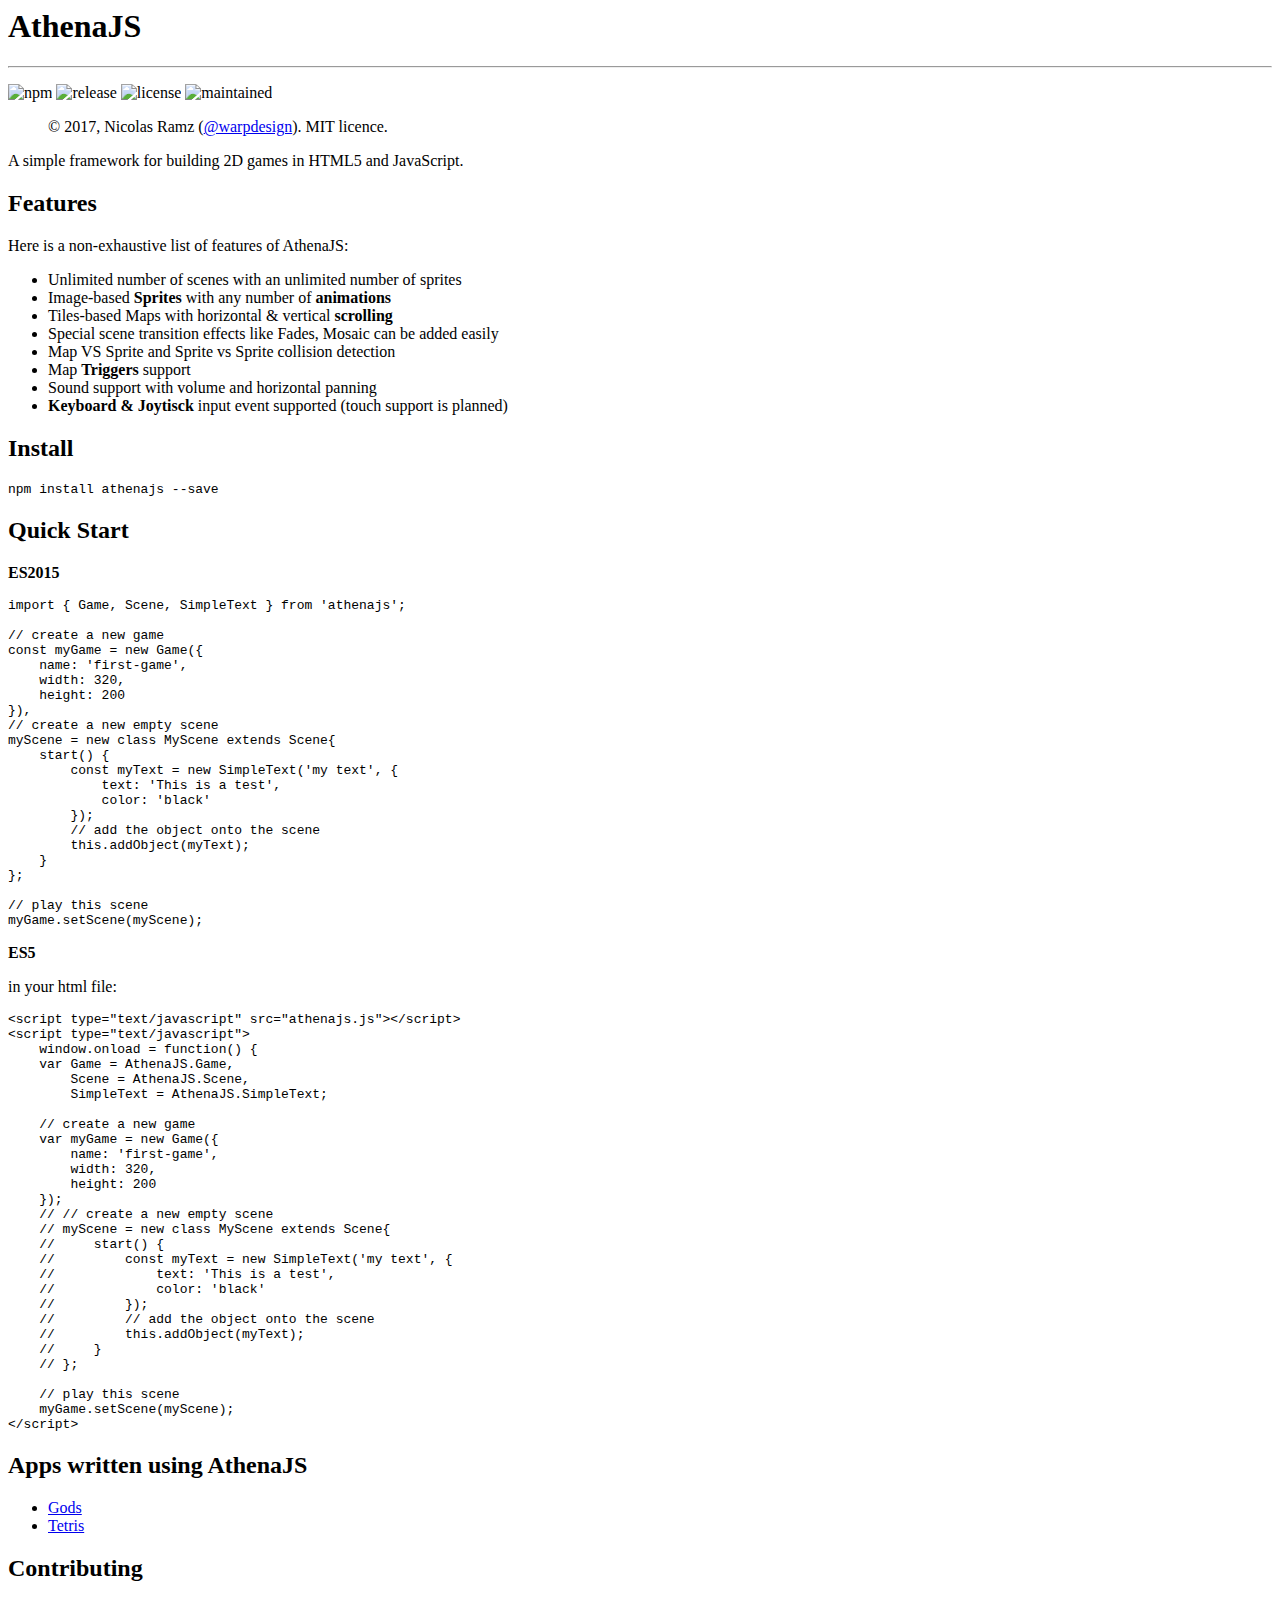
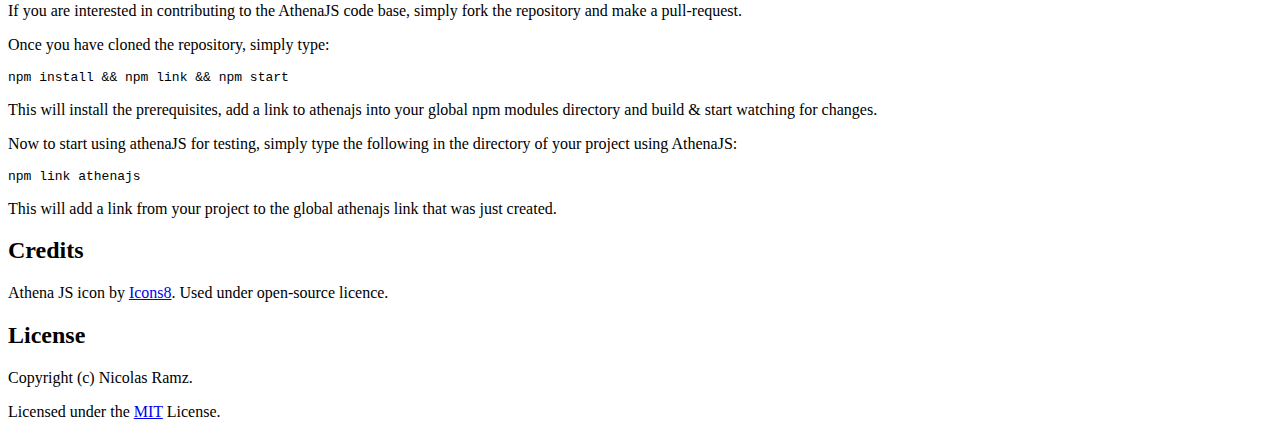
==== content/home.html @ 72252fd6 "ADDED: new 0.1.0 documentation based on docma" ====
<html><head></head><body><h1 id="athenajs">AthenaJS</h1>
<hr />
<p><img src="https://img.shields.io/npm/v/athenajs.svg" alt="npm">
<img src="https://img.shields.io/github/release/athenajs/athenajs.svg" alt="release">
<img src="http://img.shields.io/npm/l/athenajs.svg" alt="license">
<img src="https://img.shields.io/maintenance/yes/2017.svg" alt="maintained"></p>
<blockquote>
<p>© 2017, Nicolas Ramz (<a href="https://www.github.com/warpdesign">@warpdesign</a>). MIT licence.</p>
</blockquote>
<p>A simple framework for building 2D games in HTML5 and JavaScript.</p>
<h2 id="features">Features</h2>
<p> Here is a non-exhaustive list of features of AthenaJS:</p>
<ul>
<li>Unlimited number of scenes with an unlimited number of sprites</li>
<li>Image-based <strong>Sprites</strong> with any number of <strong>animations</strong></li>
<li>Tiles-based Maps with horizontal &amp; vertical <strong>scrolling</strong></li>
<li>Special scene transition effects like Fades, Mosaic can be added easily</li>
<li>Map VS Sprite and Sprite vs Sprite collision detection</li>
<li>Map <strong>Triggers</strong> support</li>
<li>Sound support with volume and horizontal panning</li>
<li><strong>Keyboard &amp; Joytisck</strong> input event supported (touch support is planned)</li>
</ul>
<h2 id="install">Install</h2>
<pre><code>npm install athenajs --save
</code></pre><h2 id="quick-start">Quick Start</h2>
<p><strong>ES2015</strong></p>
<pre><code class="lang-javascript">import { Game, Scene, SimpleText } from 'athenajs';

// create a new game
const myGame = new Game({
    name: 'first-game',
    width: 320,
    height: 200
}),
// create a new empty scene
myScene = new class MyScene extends Scene{
    start() {
        const myText = new SimpleText('my text', {
            text: 'This is a test',
            color: 'black'
        });
        // add the object onto the scene
        this.addObject(myText);
    }
};

// play this scene
myGame.setScene(myScene);
</code></pre>
<p><strong>ES5</strong></p>
<p>in your html file:</p>
<pre><code class="lang-html">&lt;script type="text/javascript" src="athenajs.js"&gt;&lt;/script&gt;
&lt;script type="text/javascript"&gt;
    window.onload = function() {
    var Game = AthenaJS.Game,
        Scene = AthenaJS.Scene,
        SimpleText = AthenaJS.SimpleText;

    // create a new game
    var myGame = new Game({
        name: 'first-game',
        width: 320,
        height: 200
    });
    // // create a new empty scene
    // myScene = new class MyScene extends Scene{
    //     start() {
    //         const myText = new SimpleText('my text', {
    //             text: 'This is a test',
    //             color: 'black'
    //         });
    //         // add the object onto the scene
    //         this.addObject(myText);
    //     }
    // };

    // play this scene
    myGame.setScene(myScene);
&lt;/script&gt;
</code></pre>
<h2 id="apps-written-using-athenajs">Apps written using AthenaJS</h2>
<ul>
<li><a href="https://athenajs.github.io/athenajs-documentation/">Gods</a></li>
<li><a href="https://github.com/AthenaJS/athenajs-samples">Tetris</a></li>
</ul>
<h2 id="contributing">Contributing</h2>
<p>If you are interested in contributing to the AthenaJS code base, simply fork the repository and make a pull-request.</p>
<p>Once you have cloned the repository, simply type:</p>
<pre><code class="lang-bash">npm install &amp;&amp; npm link &amp;&amp; npm start
</code></pre>
<p>This will install the prerequisites, add a link to athenajs into your global npm modules directory and build &amp; start watching for changes.</p>
<p>Now to start using athenaJS for testing, simply type the following in the directory of your project using AthenaJS:</p>
<pre><code class="lang-bash">npm link athenajs
</code></pre>
<p>This will add a link from your project to the global athenajs link that was just created.</p>
<h2 id="credits">Credits</h2>
<p>Athena JS icon by <a href="https://icons8.com/">Icons8</a>. Used under open-source licence.</p>
<h2 id="license">License</h2>
<p>Copyright (c) Nicolas Ramz.</p>
<p>Licensed under the <a href="LICENSE">MIT</a> License.</p>
</body></html>
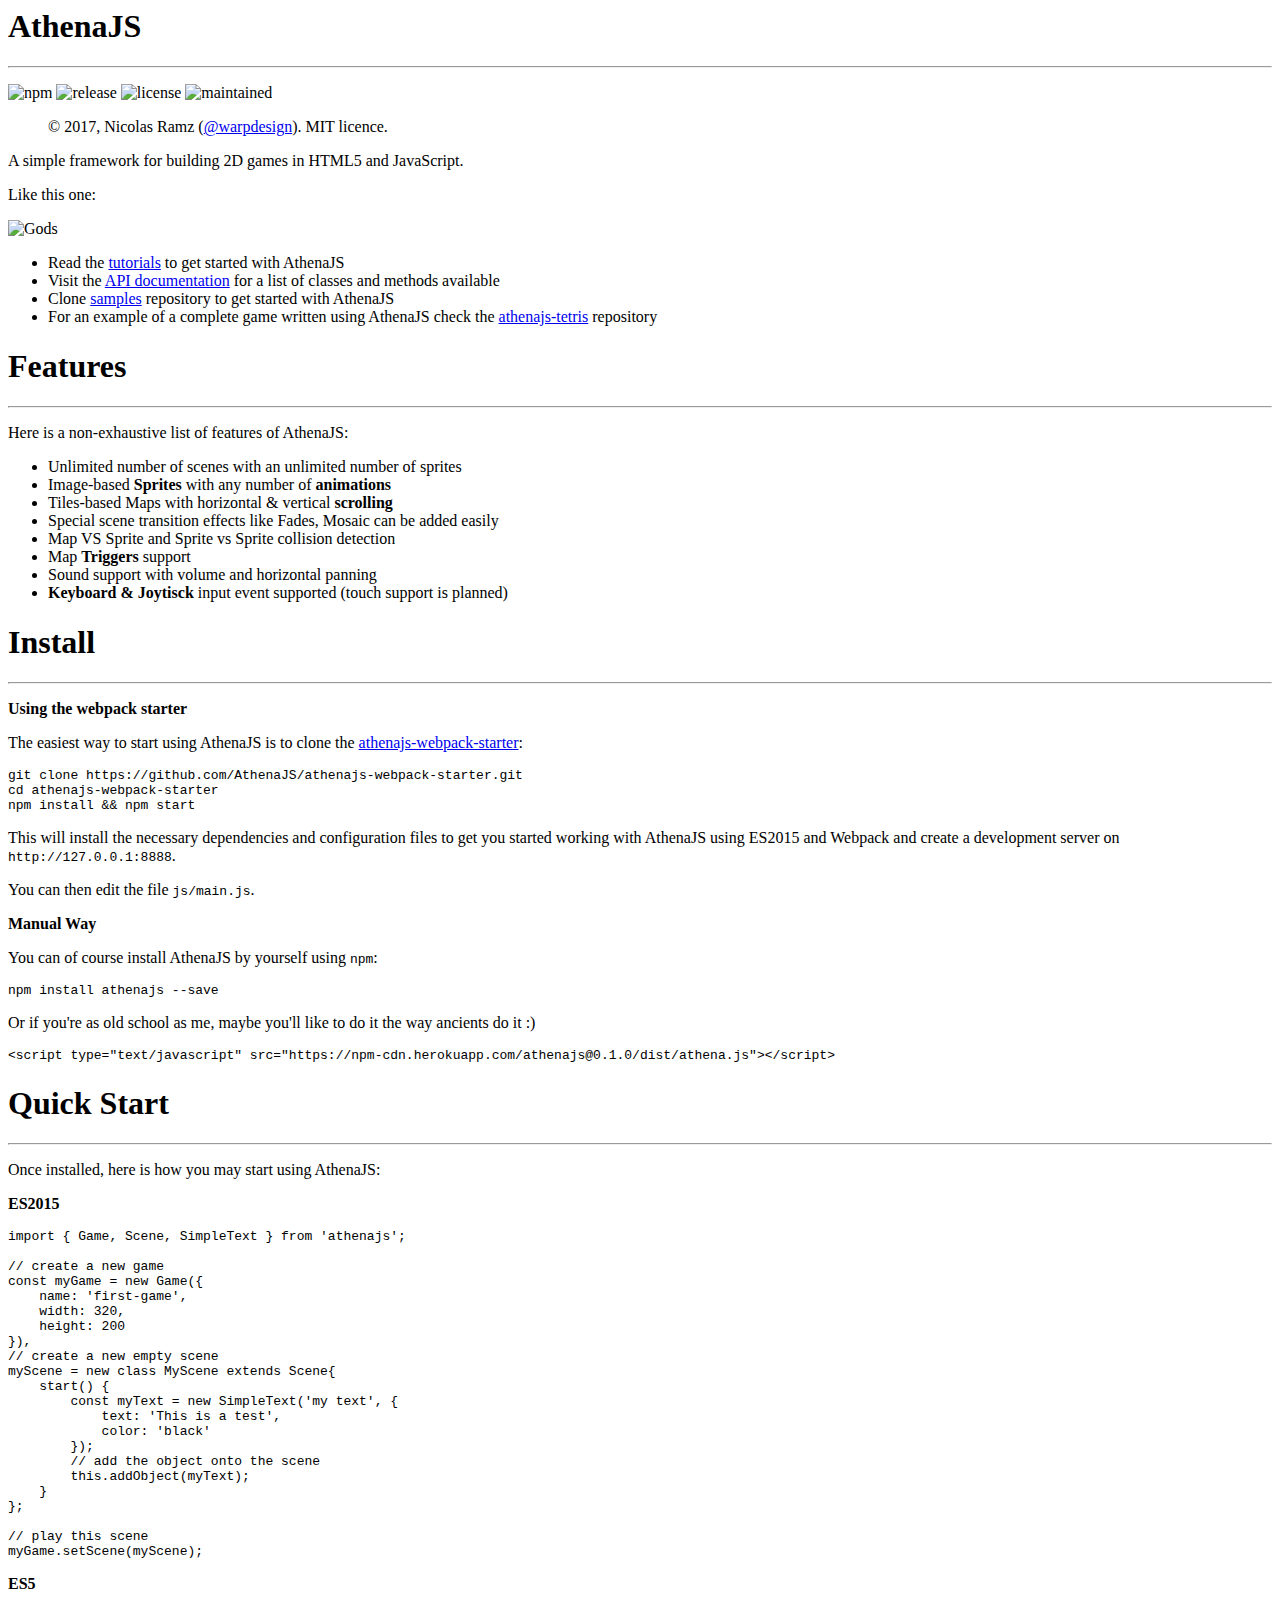
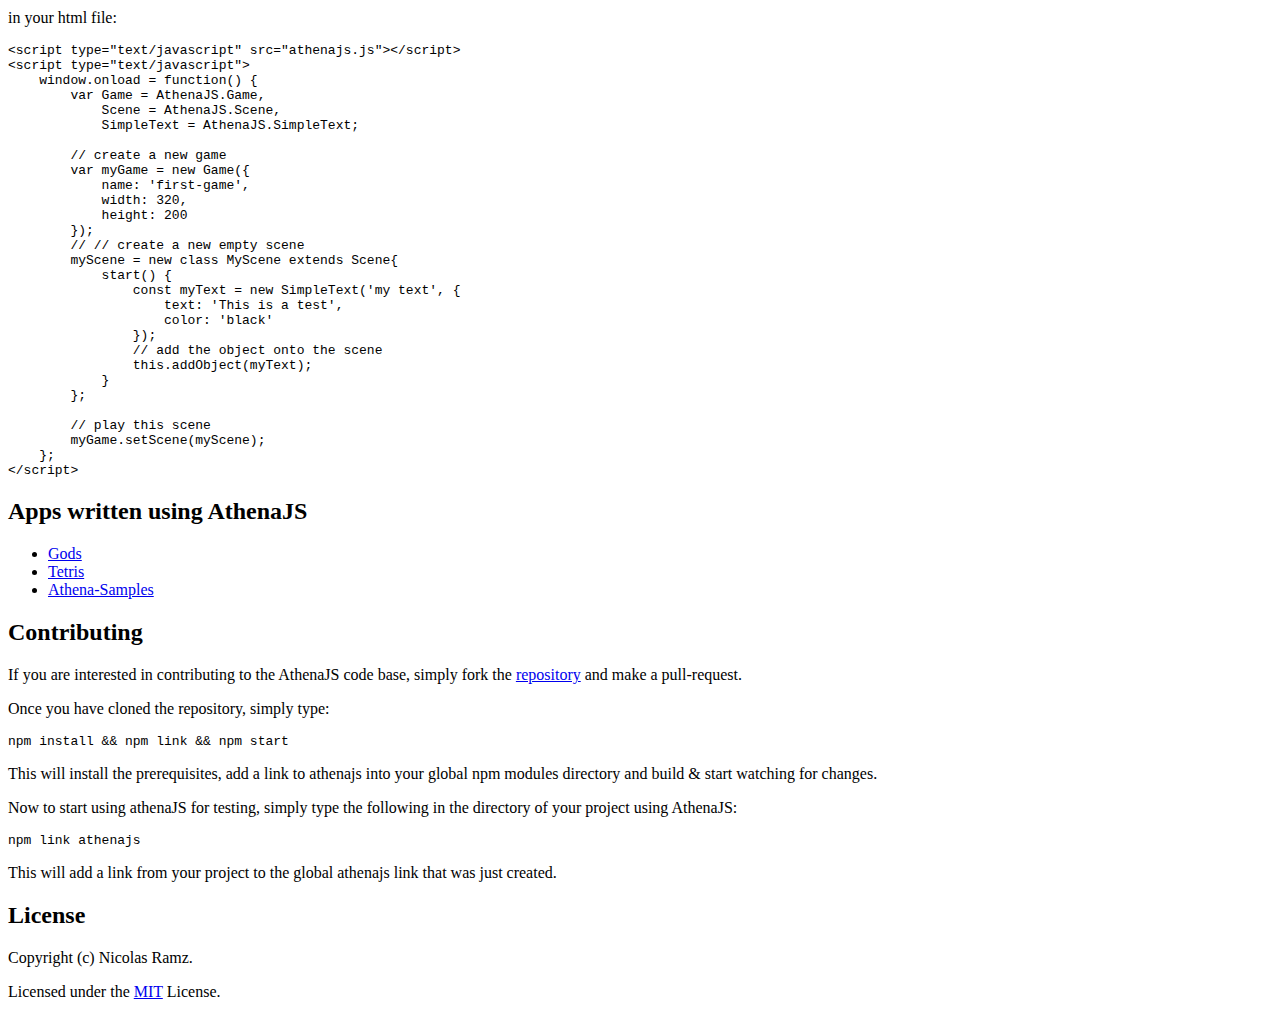
==== commit 68372b53: "UPDATED: intro content" ====
--- a/content/home.html
+++ b/content/home.html
@@ -9,7 +9,16 @@
 <p>© 2017, Nicolas Ramz (<a href="https://www.github.com/warpdesign">@warpdesign</a>). MIT licence.</p>
 </blockquote>
 <p>A simple framework for building 2D games in HTML5 and JavaScript.</p>
-<h2 id="features">Features</h2>
+<p>Like this one:</p>
+<p><img src="https://raw.githubusercontent.com/AthenaJS/athenajs/docs/img/gods.png" alt="Gods"></p>
+<ul>
+<li>Read the <a href="https://athenajs.github.io/athenajs-documentation/?content=tutorials">tutorials</a> to get started with AthenaJS</li>
+<li>Visit the <a href="https://athenajs.github.io/athenajs-documentation/">API documentation</a> for a list of classes and methods available</li>
+<li>Clone <a href="https://github.com/AthenaJS/athenajs-samples">samples</a> repository to get started with AthenaJS</li>
+<li>For an example of a complete game written using AthenaJS check the <a href="https://github.com/AthenaJS/athenajs-tetris">athenajs-tetris</a> repository</li>
+</ul>
+<h1 id="features">Features</h1>
+<hr />
 <p> Here is a non-exhaustive list of features of AthenaJS:</p>
 <ul>
 <li>Unlimited number of scenes with an unlimited number of sprites</li>
@@ -21,9 +30,25 @@
 <li>Sound support with volume and horizontal panning</li>
 <li><strong>Keyboard &amp; Joytisck</strong> input event supported (touch support is planned)</li>
 </ul>
-<h2 id="install">Install</h2>
-<pre><code>npm install athenajs --save
-</code></pre><h2 id="quick-start">Quick Start</h2>
+<h1 id="install">Install</h1>
+<hr />
+<p><strong>Using the webpack starter</strong></p>
+<p>The easiest way to start using AthenaJS is to clone the <a href="https://github.com/AthenaJS/athenajs-webpack-starter">athenajs-webpack-starter</a>:</p>
+<pre><code>git clone https://github.com/AthenaJS/athenajs-webpack-starter.git
+cd athenajs-webpack-starter
+npm install &amp;&amp; npm start
+</code></pre><p>This will install the necessary dependencies and configuration files to get you started working with AthenaJS using ES2015 and Webpack and create a development server on <code>http://127.0.0.1:8888</code>.</p>
+<p>You can then edit the file <code>js/main.js</code>.</p>
+<p><strong>Manual Way</strong></p>
+<p>You can of course install AthenaJS by yourself using <code>npm</code>:</p>
+<pre><code class="lang-bash">npm install athenajs --save
+</code></pre>
+<p>Or if you're as old school as me, maybe you'll like to do it the way ancients do it :)</p>
+<pre><code class="lang-html">&lt;script type="text/javascript" src="https://npm-cdn.herokuapp.com/athenajs@0.1.0/dist/athena.js"&gt;&lt;/script&gt;
+</code></pre>
+<h1 id="quick-start">Quick Start</h1>
+<hr />
+<p>Once installed, here is how you may start using AthenaJS:</p>
 <p><strong>ES2015</strong></p>
 <pre><code class="lang-javascript">import { Game, Scene, SimpleText } from 'athenajs';
 
@@ -53,39 +78,41 @@
 <pre><code class="lang-html">&lt;script type="text/javascript" src="athenajs.js"&gt;&lt;/script&gt;
 &lt;script type="text/javascript"&gt;
     window.onload = function() {
-    var Game = AthenaJS.Game,
-        Scene = AthenaJS.Scene,
-        SimpleText = AthenaJS.SimpleText;
+        var Game = AthenaJS.Game,
+            Scene = AthenaJS.Scene,
+            SimpleText = AthenaJS.SimpleText;
 
-    // create a new game
-    var myGame = new Game({
-        name: 'first-game',
-        width: 320,
-        height: 200
-    });
-    // // create a new empty scene
-    // myScene = new class MyScene extends Scene{
-    //     start() {
-    //         const myText = new SimpleText('my text', {
-    //             text: 'This is a test',
-    //             color: 'black'
-    //         });
-    //         // add the object onto the scene
-    //         this.addObject(myText);
-    //     }
-    // };
+        // create a new game
+        var myGame = new Game({
+            name: 'first-game',
+            width: 320,
+            height: 200
+        });
+        // // create a new empty scene
+        myScene = new class MyScene extends Scene{
+            start() {
+                const myText = new SimpleText('my text', {
+                    text: 'This is a test',
+                    color: 'black'
+                });
+                // add the object onto the scene
+                this.addObject(myText);
+            }
+        };
 
-    // play this scene
-    myGame.setScene(myScene);
+        // play this scene
+        myGame.setScene(myScene);
+    };
 &lt;/script&gt;
 </code></pre>
 <h2 id="apps-written-using-athenajs">Apps written using AthenaJS</h2>
 <ul>
 <li><a href="https://athenajs.github.io/athenajs-documentation/">Gods</a></li>
-<li><a href="https://github.com/AthenaJS/athenajs-samples">Tetris</a></li>
+<li><a href="https://github.com/AthenaJS/athenajs-tetris">Tetris</a></li>
+<li><a href="https://github.com/AthenaJS/athenajs-samples">Athena-Samples</a></li>
 </ul>
 <h2 id="contributing">Contributing</h2>
-<p>If you are interested in contributing to the AthenaJS code base, simply fork the repository and make a pull-request.</p>
+<p>If you are interested in contributing to the AthenaJS code base, simply fork the <a href="https://www.github.com/athenajs/athenajs">repository</a> and make a pull-request.</p>
 <p>Once you have cloned the repository, simply type:</p>
 <pre><code class="lang-bash">npm install &amp;&amp; npm link &amp;&amp; npm start
 </code></pre>
@@ -94,8 +121,6 @@
 <pre><code class="lang-bash">npm link athenajs
 </code></pre>
 <p>This will add a link from your project to the global athenajs link that was just created.</p>
-<h2 id="credits">Credits</h2>
-<p>Athena JS icon by <a href="https://icons8.com/">Icons8</a>. Used under open-source licence.</p>
 <h2 id="license">License</h2>
 <p>Copyright (c) Nicolas Ramz.</p>
 <p>Licensed under the <a href="LICENSE">MIT</a> License.</p>
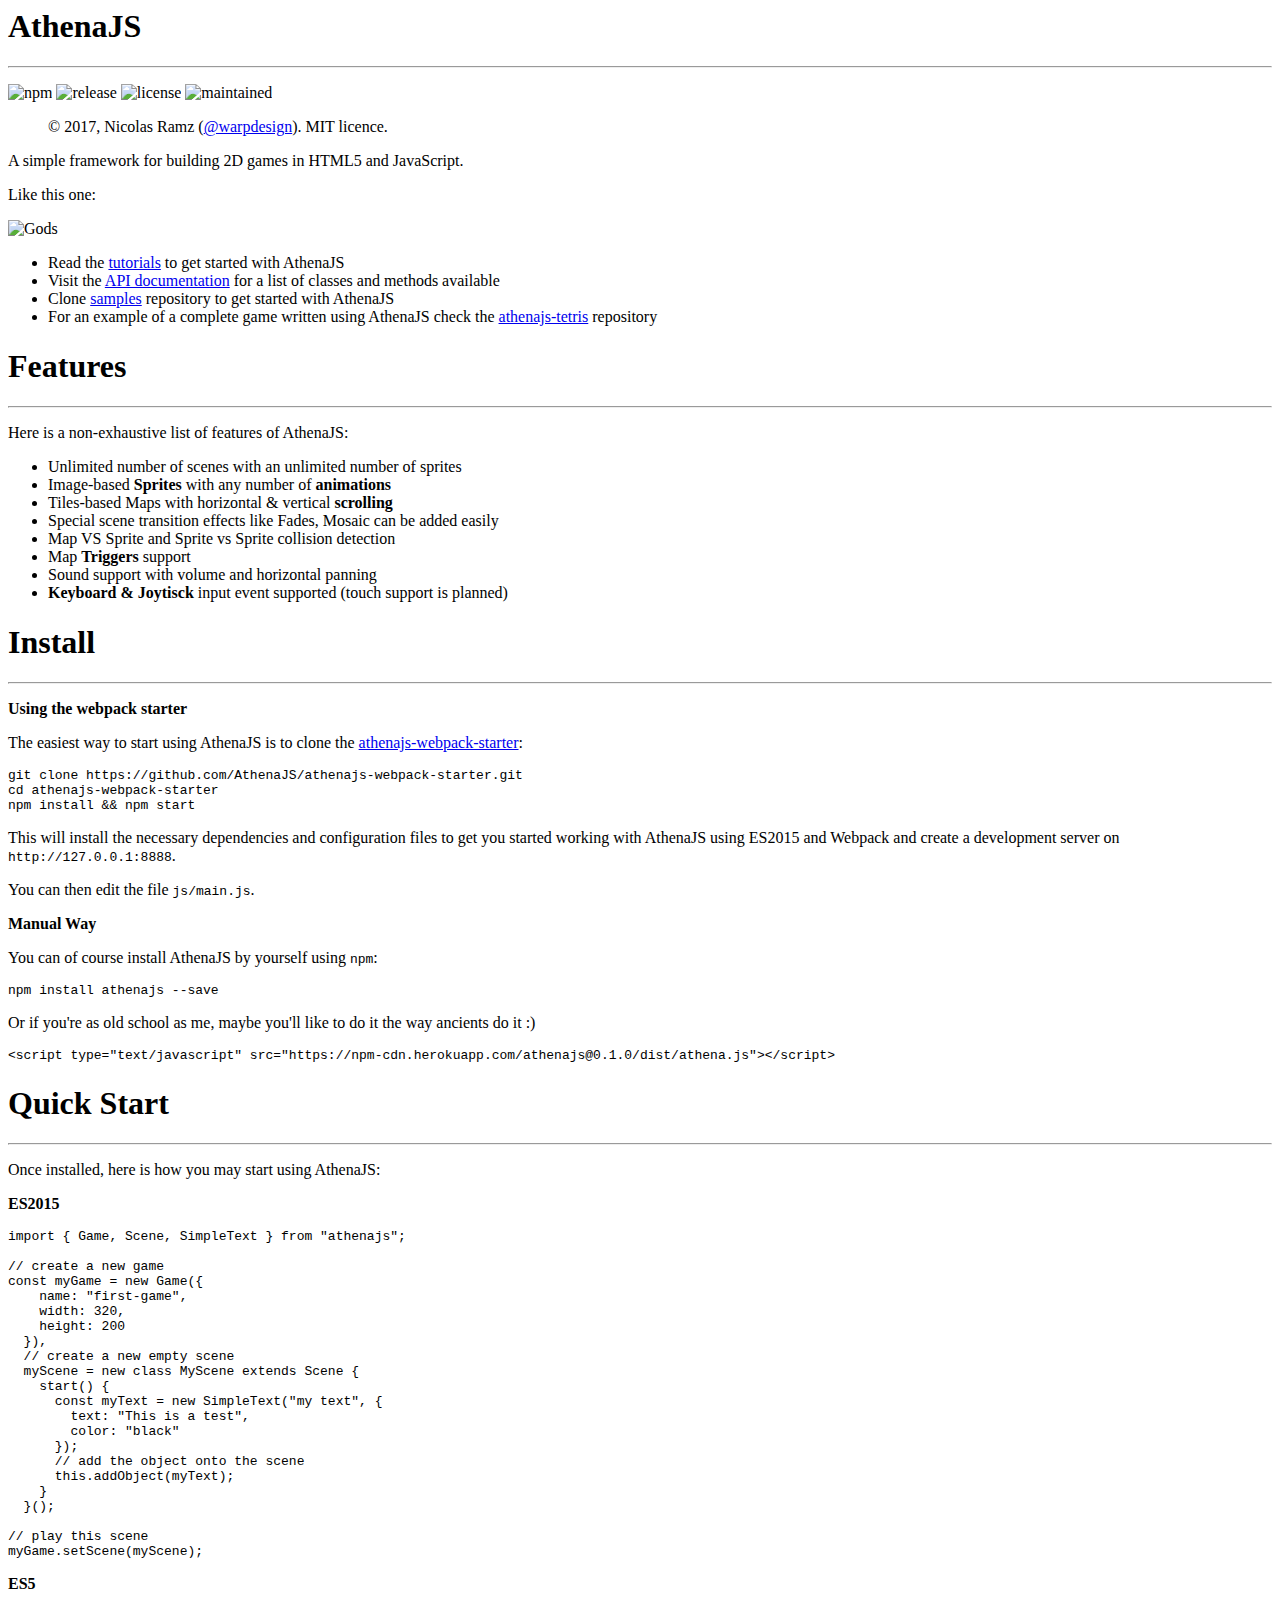
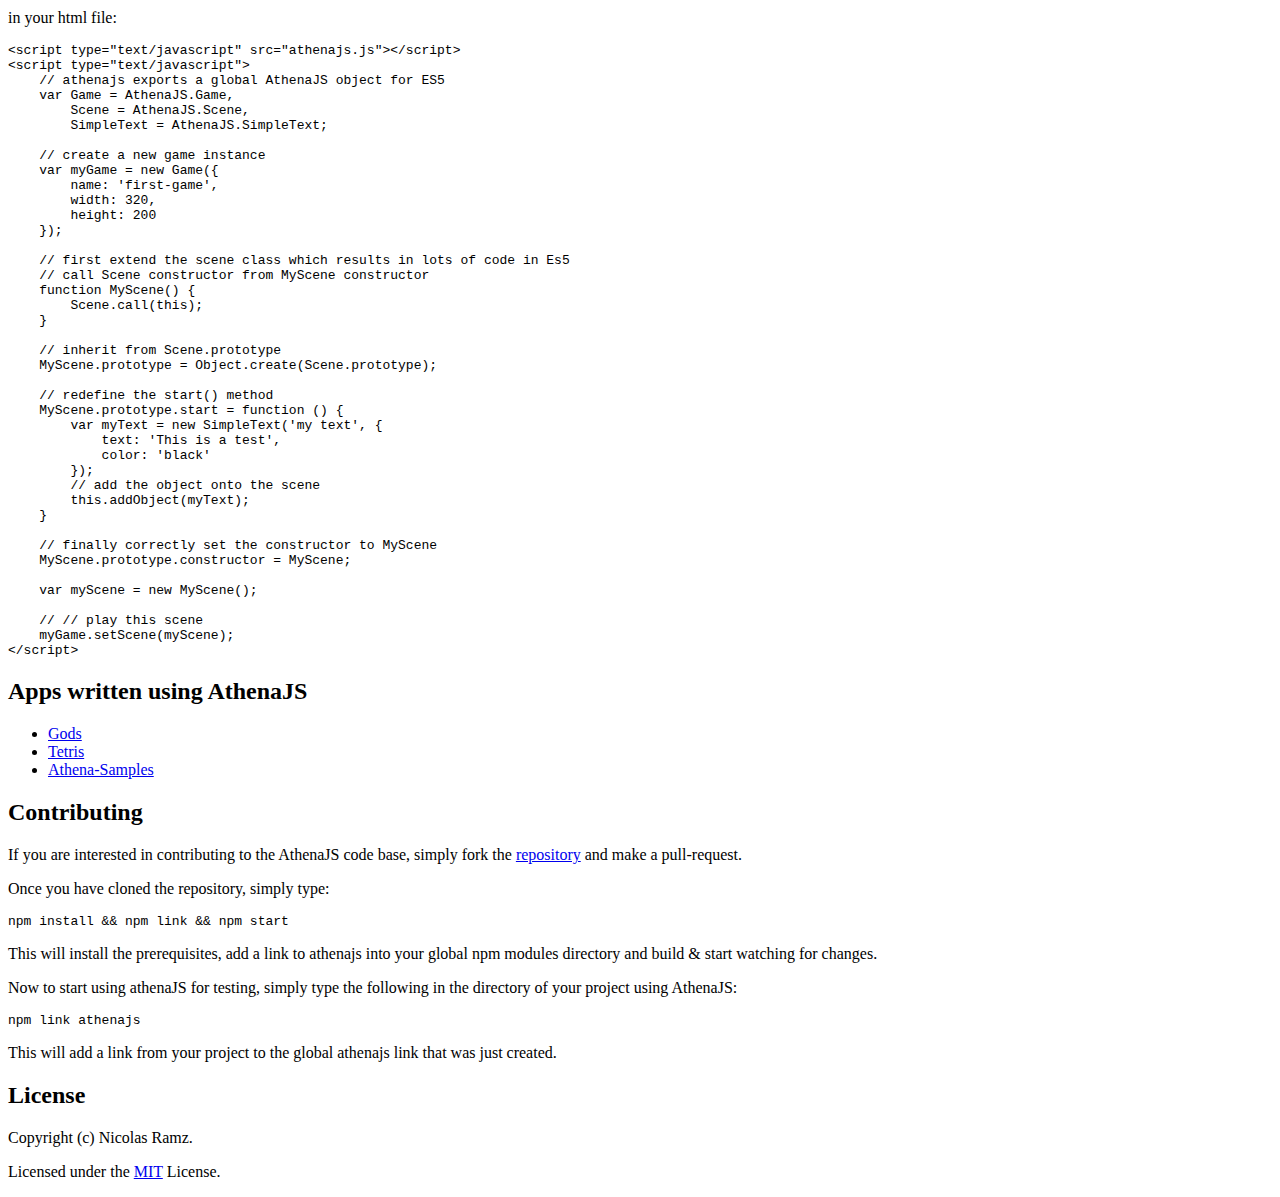
==== commit 795fd850: "FIXED: ES5 example code" ====
--- a/content/home.html
+++ b/content/home.html
@@ -12,14 +12,14 @@
 <p>Like this one:</p>
 <p><img src="https://raw.githubusercontent.com/AthenaJS/athenajs/docs/img/gods.png" alt="Gods"></p>
 <ul>
-<li>Read the <a href="https://athenajs.github.io/athenajs-documentation/?content=tutorials">tutorials</a> to get started with AthenaJS</li>
+<li>Read the <a href="https://athenajs.github.io/athenajs-documentation/?content=start">tutorials</a> to get started with AthenaJS</li>
 <li>Visit the <a href="https://athenajs.github.io/athenajs-documentation/">API documentation</a> for a list of classes and methods available</li>
 <li>Clone <a href="https://github.com/AthenaJS/athenajs-samples">samples</a> repository to get started with AthenaJS</li>
 <li>For an example of a complete game written using AthenaJS check the <a href="https://github.com/AthenaJS/athenajs-tetris">athenajs-tetris</a> repository</li>
 </ul>
 <h1 id="features">Features</h1>
 <hr />
-<p> Here is a non-exhaustive list of features of AthenaJS:</p>
+<p>Here is a non-exhaustive list of features of AthenaJS:</p>
 <ul>
 <li>Unlimited number of scenes with an unlimited number of sprites</li>
 <li>Image-based <strong>Sprites</strong> with any number of <strong>animations</strong></li>
@@ -50,25 +50,25 @@
 <hr />
 <p>Once installed, here is how you may start using AthenaJS:</p>
 <p><strong>ES2015</strong></p>
-<pre><code class="lang-javascript">import { Game, Scene, SimpleText } from 'athenajs';
+<pre><code class="lang-javascript">import { Game, Scene, SimpleText } from "athenajs";
 
 // create a new game
 const myGame = new Game({
-    name: 'first-game',
+    name: "first-game",
     width: 320,
     height: 200
-}),
-// create a new empty scene
-myScene = new class MyScene extends Scene{
+  }),
+  // create a new empty scene
+  myScene = new class MyScene extends Scene {
     start() {
-        const myText = new SimpleText('my text', {
-            text: 'This is a test',
-            color: 'black'
-        });
-        // add the object onto the scene
-        this.addObject(myText);
+      const myText = new SimpleText("my text", {
+        text: "This is a test",
+        color: "black"
+      });
+      // add the object onto the scene
+      this.addObject(myText);
     }
-};
+  }();
 
 // play this scene
 myGame.setScene(myScene);
@@ -77,32 +77,44 @@
 <p>in your html file:</p>
 <pre><code class="lang-html">&lt;script type="text/javascript" src="athenajs.js"&gt;&lt;/script&gt;
 &lt;script type="text/javascript"&gt;
-    window.onload = function() {
-        var Game = AthenaJS.Game,
-            Scene = AthenaJS.Scene,
-            SimpleText = AthenaJS.SimpleText;
+    // athenajs exports a global AthenaJS object for ES5
+    var Game = AthenaJS.Game,
+        Scene = AthenaJS.Scene,
+        SimpleText = AthenaJS.SimpleText;
 
-        // create a new game
-        var myGame = new Game({
-            name: 'first-game',
-            width: 320,
-            height: 200
+    // create a new game instance
+    var myGame = new Game({
+        name: 'first-game',
+        width: 320,
+        height: 200
+    });
+
+    // first extend the scene class which results in lots of code in Es5
+    // call Scene constructor from MyScene constructor
+    function MyScene() {
+        Scene.call(this);
+    }
+
+    // inherit from Scene.prototype
+    MyScene.prototype = Object.create(Scene.prototype);
+
+    // redefine the start() method
+    MyScene.prototype.start = function () {
+        var myText = new SimpleText('my text', {
+            text: 'This is a test',
+            color: 'black'
         });
-        // // create a new empty scene
-        myScene = new class MyScene extends Scene{
-            start() {
-                const myText = new SimpleText('my text', {
-                    text: 'This is a test',
-                    color: 'black'
-                });
-                // add the object onto the scene
-                this.addObject(myText);
-            }
-        };
+        // add the object onto the scene
+        this.addObject(myText);
+    }
 
-        // play this scene
-        myGame.setScene(myScene);
-    };
+    // finally correctly set the constructor to MyScene
+    MyScene.prototype.constructor = MyScene;
+
+    var myScene = new MyScene();
+
+    // // play this scene
+    myGame.setScene(myScene);
 &lt;/script&gt;
 </code></pre>
 <h2 id="apps-written-using-athenajs">Apps written using AthenaJS</h2>
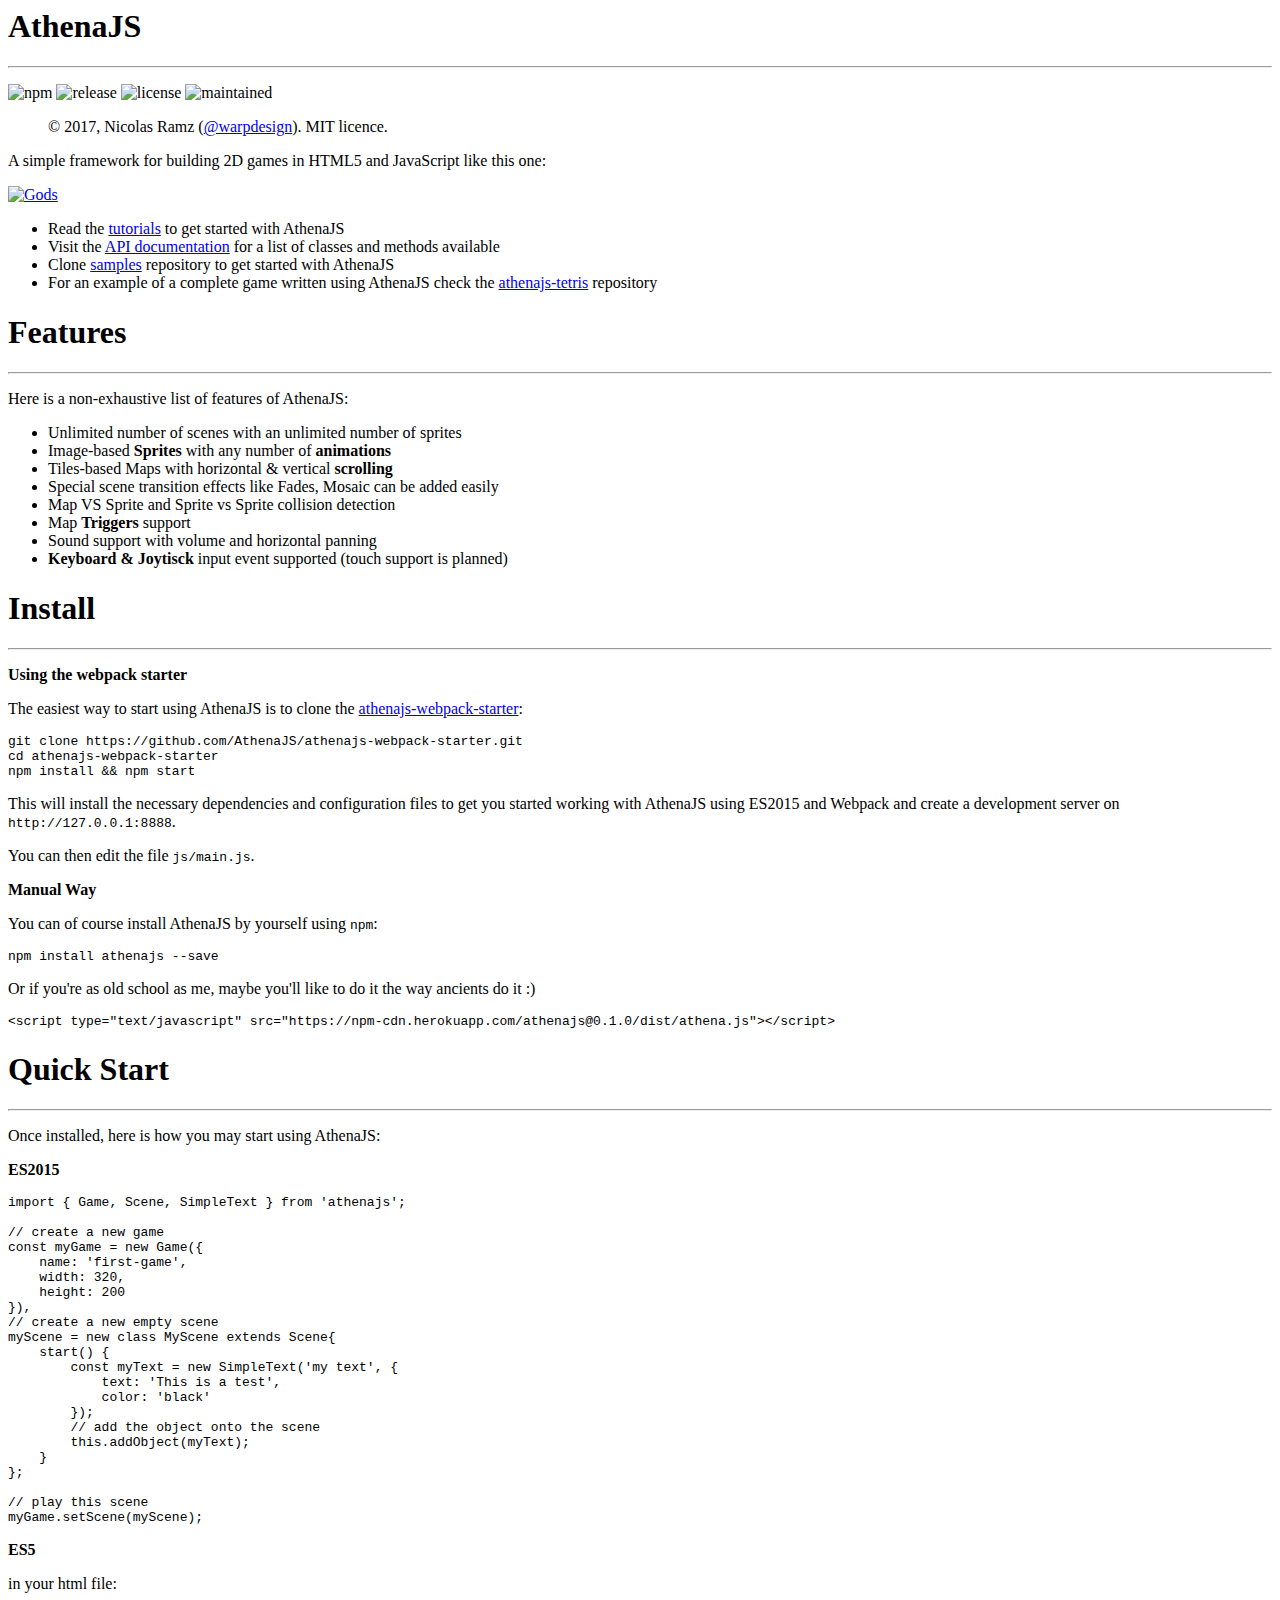
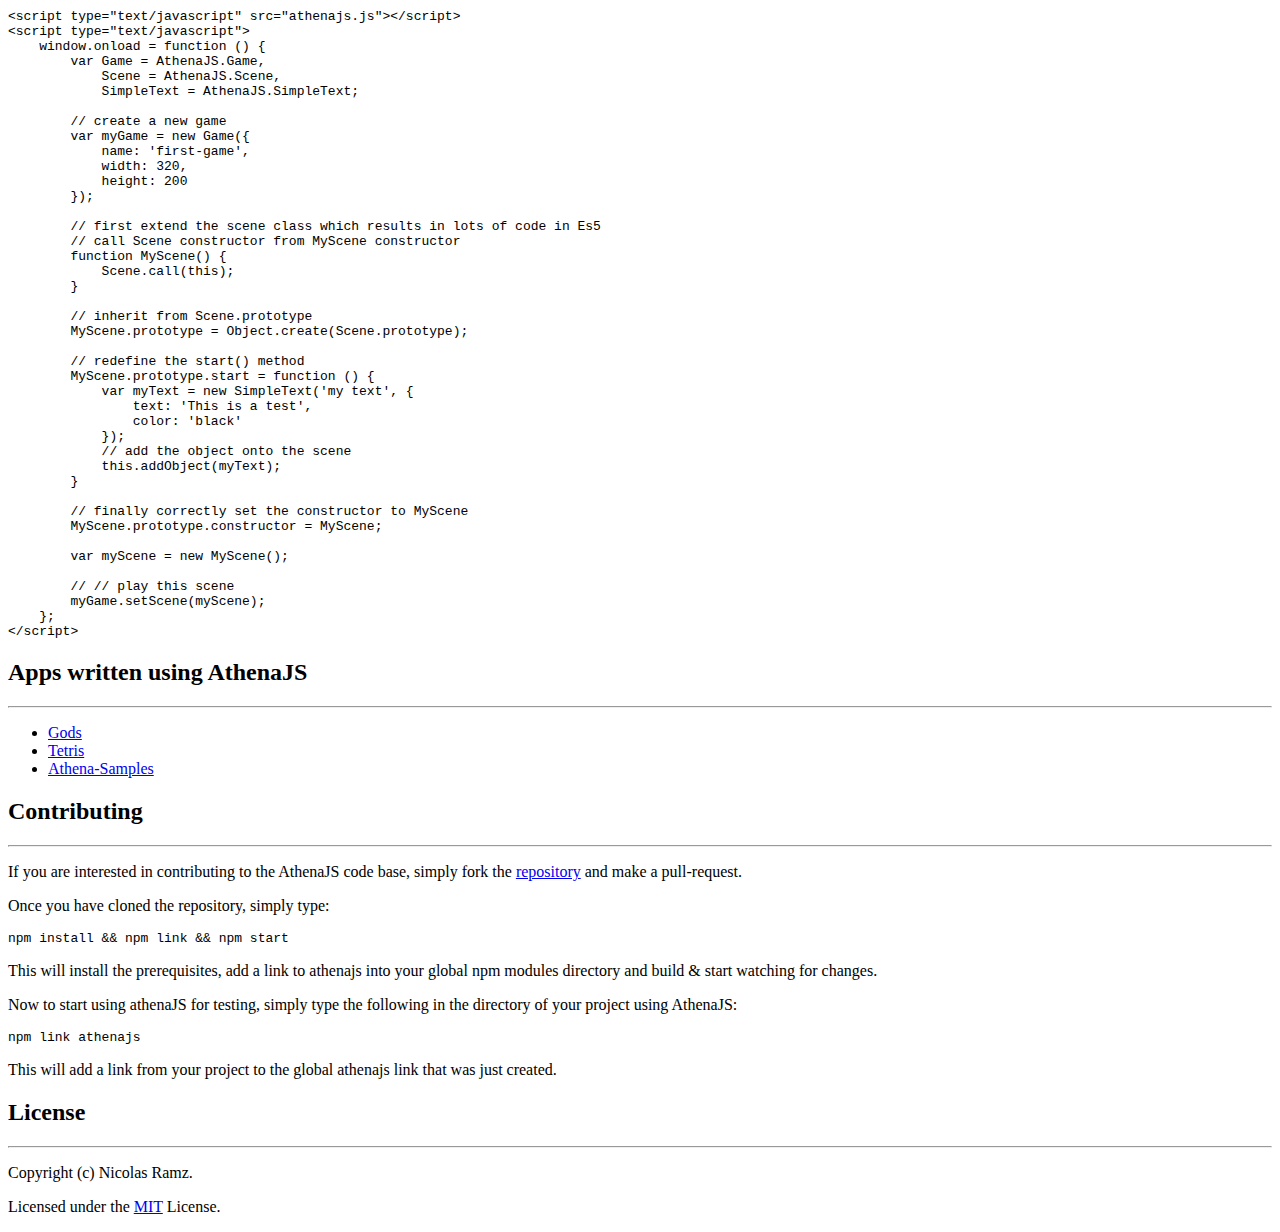
==== commit ad012cfe: "Deploy AthenaJS/athenajs-documentation to github.com/AthenaJS/athenajs-documentation.git:gh-pages" ====
--- a/content/home.html
+++ b/content/home.html
@@ -1,16 +1,15 @@
 
 <html><head></head><body><h1 id="athenajs">AthenaJS</h1>
 <hr />
-<p><img src="https://img.shields.io/npm/v/athenajs.svg" alt="npm">
-<img src="https://img.shields.io/github/release/athenajs/athenajs.svg" alt="release">
-<img src="http://img.shields.io/npm/l/athenajs.svg" alt="license">
-<img src="https://img.shields.io/maintenance/yes/2017.svg" alt="maintained"></p>
+<p><img src="https://img.shields.io/npm/v/athenajs.svg" alt="npm" style="max-width: 100%;">
+<img src="https://img.shields.io/github/release/athenajs/athenajs.svg" alt="release" style="max-width: 100%;">
+<img src="http://img.shields.io/npm/l/athenajs.svg" alt="license" style="max-width: 100%;">
+<img src="https://img.shields.io/maintenance/yes/2017.svg" alt="maintained" style="max-width: 100%;"></p>
 <blockquote>
 <p>© 2017, Nicolas Ramz (<a href="https://www.github.com/warpdesign">@warpdesign</a>). MIT licence.</p>
 </blockquote>
-<p>A simple framework for building 2D games in HTML5 and JavaScript.</p>
-<p>Like this one:</p>
-<p><img src="https://raw.githubusercontent.com/AthenaJS/athenajs/docs/img/gods.png" alt="Gods"></p>
+<p>A simple framework for building 2D games in HTML5 and JavaScript like this one:</p>
+<p><a href="https://athenajs.github.io/athenajs-gods/"><img src="https://raw.githubusercontent.com/AthenaJS/athenajs/docs/img/gods.png" alt="Gods" style="max-width: 100%;"></a></p>
 <ul>
 <li>Read the <a href="https://athenajs.github.io/athenajs-documentation/?content=start">tutorials</a> to get started with AthenaJS</li>
 <li>Visit the <a href="https://athenajs.github.io/athenajs-documentation/">API documentation</a> for a list of classes and methods available</li>
@@ -19,7 +18,7 @@
 </ul>
 <h1 id="features">Features</h1>
 <hr />
-<p>Here is a non-exhaustive list of features of AthenaJS:</p>
+<p> Here is a non-exhaustive list of features of AthenaJS:</p>
 <ul>
 <li>Unlimited number of scenes with an unlimited number of sprites</li>
 <li>Image-based <strong>Sprites</strong> with any number of <strong>animations</strong></li>
@@ -36,104 +35,101 @@
 <p>The easiest way to start using AthenaJS is to clone the <a href="https://github.com/AthenaJS/athenajs-webpack-starter">athenajs-webpack-starter</a>:</p>
 <pre><code>git clone https://github.com/AthenaJS/athenajs-webpack-starter.git
 cd athenajs-webpack-starter
-npm install &amp;&amp; npm start
-</code></pre><p>This will install the necessary dependencies and configuration files to get you started working with AthenaJS using ES2015 and Webpack and create a development server on <code>http://127.0.0.1:8888</code>.</p>
+npm install &amp;&amp; npm start</code></pre><p>This will install the necessary dependencies and configuration files to get you started working with AthenaJS using ES2015 and Webpack and create a development server on <code>http://127.0.0.1:8888</code>.</p>
 <p>You can then edit the file <code>js/main.js</code>.</p>
 <p><strong>Manual Way</strong></p>
 <p>You can of course install AthenaJS by yourself using <code>npm</code>:</p>
-<pre><code class="lang-bash">npm install athenajs --save
-</code></pre>
+<pre><code class="bash">npm install athenajs --save</code></pre>
 <p>Or if you're as old school as me, maybe you'll like to do it the way ancients do it :)</p>
-<pre><code class="lang-html">&lt;script type="text/javascript" src="https://npm-cdn.herokuapp.com/athenajs@0.1.0/dist/athena.js"&gt;&lt;/script&gt;
-</code></pre>
+<pre><code class="html">&lt;script type="text/javascript" src="https://npm-cdn.herokuapp.com/athenajs@0.1.0/dist/athena.js"&gt;&lt;/script&gt;</code></pre>
 <h1 id="quick-start">Quick Start</h1>
 <hr />
 <p>Once installed, here is how you may start using AthenaJS:</p>
 <p><strong>ES2015</strong></p>
-<pre><code class="lang-javascript">import { Game, Scene, SimpleText } from "athenajs";
+<pre><code class="javascript">import { Game, Scene, SimpleText } from 'athenajs';
 
 // create a new game
 const myGame = new Game({
-    name: "first-game",
+    name: 'first-game',
     width: 320,
     height: 200
-  }),
-  // create a new empty scene
-  myScene = new class MyScene extends Scene {
+}),
+// create a new empty scene
+myScene = new class MyScene extends Scene{
     start() {
-      const myText = new SimpleText("my text", {
-        text: "This is a test",
-        color: "black"
-      });
-      // add the object onto the scene
-      this.addObject(myText);
-    }
-  }();
-
-// play this scene
-myGame.setScene(myScene);
-</code></pre>
-<p><strong>ES5</strong></p>
-<p>in your html file:</p>
-<pre><code class="lang-html">&lt;script type="text/javascript" src="athenajs.js"&gt;&lt;/script&gt;
-&lt;script type="text/javascript"&gt;
-    // athenajs exports a global AthenaJS object for ES5
-    var Game = AthenaJS.Game,
-        Scene = AthenaJS.Scene,
-        SimpleText = AthenaJS.SimpleText;
-
-    // create a new game instance
-    var myGame = new Game({
-        name: 'first-game',
-        width: 320,
-        height: 200
-    });
-
-    // first extend the scene class which results in lots of code in Es5
-    // call Scene constructor from MyScene constructor
-    function MyScene() {
-        Scene.call(this);
-    }
-
-    // inherit from Scene.prototype
-    MyScene.prototype = Object.create(Scene.prototype);
-
-    // redefine the start() method
-    MyScene.prototype.start = function () {
-        var myText = new SimpleText('my text', {
+        const myText = new SimpleText('my text', {
             text: 'This is a test',
             color: 'black'
         });
         // add the object onto the scene
         this.addObject(myText);
     }
+};
 
-    // finally correctly set the constructor to MyScene
-    MyScene.prototype.constructor = MyScene;
+// play this scene
+myGame.setScene(myScene);</code></pre>
+<p><strong>ES5</strong></p>
+<p>in your html file:</p>
+<pre><code class="html">&lt;script type="text/javascript" src="athenajs.js"&gt;&lt;/script&gt;
+&lt;script type="text/javascript"&gt;
+    window.onload = function () {
+        var Game = AthenaJS.Game,
+            Scene = AthenaJS.Scene,
+            SimpleText = AthenaJS.SimpleText;
 
-    var myScene = new MyScene();
+        // create a new game
+        var myGame = new Game({
+            name: 'first-game',
+            width: 320,
+            height: 200
+        });
 
-    // // play this scene
-    myGame.setScene(myScene);
-&lt;/script&gt;
-</code></pre>
+        // first extend the scene class which results in lots of code in Es5
+        // call Scene constructor from MyScene constructor
+        function MyScene() {
+            Scene.call(this);
+        }
+
+        // inherit from Scene.prototype
+        MyScene.prototype = Object.create(Scene.prototype);
+
+        // redefine the start() method
+        MyScene.prototype.start = function () {
+            var myText = new SimpleText('my text', {
+                text: 'This is a test',
+                color: 'black'
+            });
+            // add the object onto the scene
+            this.addObject(myText);
+        }
+
+        // finally correctly set the constructor to MyScene
+        MyScene.prototype.constructor = MyScene;
+
+        var myScene = new MyScene();
+
+        // // play this scene
+        myGame.setScene(myScene);
+    };
+&lt;/script&gt;</code></pre>
 <h2 id="apps-written-using-athenajs">Apps written using AthenaJS</h2>
+<hr />
 <ul>
-<li><a href="https://athenajs.github.io/athenajs-documentation/">Gods</a></li>
+<li><a href="https://athenajs.github.io/athenajs-gods/">Gods</a></li>
 <li><a href="https://github.com/AthenaJS/athenajs-tetris">Tetris</a></li>
 <li><a href="https://github.com/AthenaJS/athenajs-samples">Athena-Samples</a></li>
 </ul>
 <h2 id="contributing">Contributing</h2>
+<hr />
 <p>If you are interested in contributing to the AthenaJS code base, simply fork the <a href="https://www.github.com/athenajs/athenajs">repository</a> and make a pull-request.</p>
 <p>Once you have cloned the repository, simply type:</p>
-<pre><code class="lang-bash">npm install &amp;&amp; npm link &amp;&amp; npm start
-</code></pre>
+<pre><code class="bash">npm install &amp;&amp; npm link &amp;&amp; npm start</code></pre>
 <p>This will install the prerequisites, add a link to athenajs into your global npm modules directory and build &amp; start watching for changes.</p>
 <p>Now to start using athenaJS for testing, simply type the following in the directory of your project using AthenaJS:</p>
-<pre><code class="lang-bash">npm link athenajs
-</code></pre>
+<pre><code class="bash">npm link athenajs</code></pre>
 <p>This will add a link from your project to the global athenajs link that was just created.</p>
 <h2 id="license">License</h2>
+<hr />
 <p>Copyright (c) Nicolas Ramz.</p>
 <p>Licensed under the <a href="LICENSE">MIT</a> License.</p>
 </body></html>